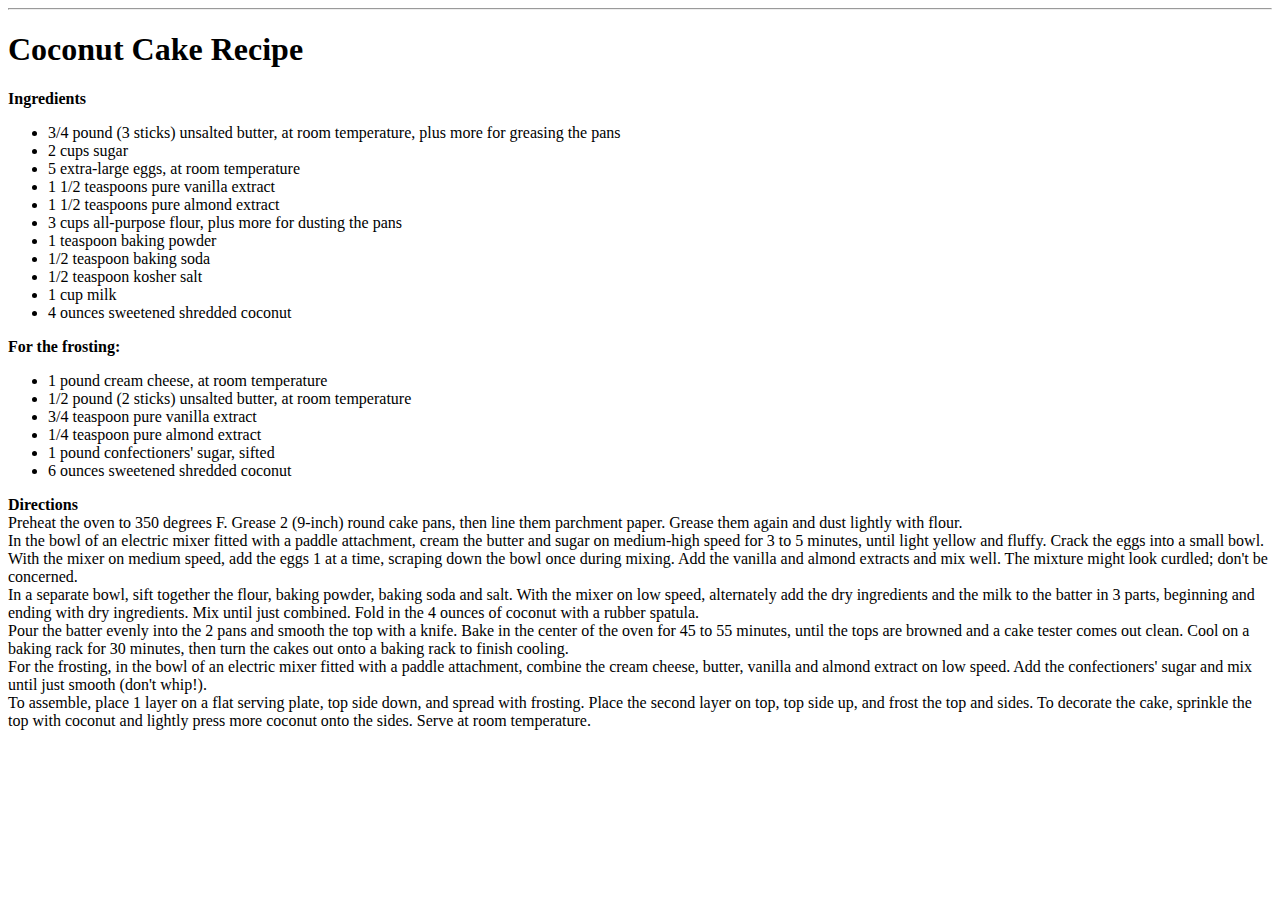
==== Week_2/index.html @ 234b99e4 "recipe added" ====
<!DOCTYPE html>
<html>
<head>
	<title>Coconut Cake Recipe</title>
</head>
<body>
	<hr id = "top"/>
	<h1> Coconut Cake Recipe </h1>
	<p><strong>Ingredients</strong></p>
	<ul>
		<li>3/4 pound (3 sticks) unsalted butter, at room temperature, plus more for greasing the pans</li>
		<li>2 cups sugar</li>
		<li>5 extra-large eggs, at room temperature</li>
		<li>1 1/2 teaspoons pure vanilla extract</li>
		<li>1 1/2 teaspoons pure almond extract</li>
		<li>3 cups all-purpose flour, plus more for dusting the pans</li>
		<li>1 teaspoon baking powder</li>
		<li>1/2 teaspoon baking soda</li>
		<li>1/2 teaspoon kosher salt</li>
		<li>1 cup milk</li>
		<li>4 ounces sweetened shredded coconut</li>
	</ul>
	<p><strong>For the frosting:</strong></p>
<ul>
<li>1 pound cream cheese, at room temperature</li>
<li>1/2 pound (2 sticks) unsalted butter, at room temperature</li>
<li>3/4 teaspoon pure vanilla extract</li>
<li>1/4 teaspoon pure almond extract</li>
<li>1 pound confectioners' sugar, sifted</li>
<li>6 ounces sweetened shredded coconut</li>
</ul>

<p>
<strong> Directions </strong>
<br/>Preheat the oven to 350 degrees F. Grease 2 (9-inch) round cake pans, then line them parchment paper. Grease them again and dust lightly with flour.
<br/>In the bowl of an electric mixer fitted with a paddle attachment, cream the butter and sugar on medium-high speed for 3 to 5 minutes, until light yellow and fluffy. Crack the eggs into a small bowl. With the mixer on medium speed, add the eggs 1 at a time, scraping down the bowl once during mixing. Add the vanilla and almond extracts and mix well. The mixture might look curdled; don't be concerned.
<br/>In a separate bowl, sift together the flour, baking powder, baking soda and salt. With the mixer on low speed, alternately add the dry ingredients and the milk to the batter in 3 parts, beginning and ending with dry ingredients. Mix until just combined. Fold in the 4 ounces of coconut with a rubber spatula.
<br/>Pour the batter evenly into the 2 pans and smooth the top with a knife. Bake in the center of the oven for 45 to 55 minutes, until the tops are browned and a cake tester comes out clean. Cool on a baking rack for 30 minutes, then turn the cakes out onto a baking rack to finish cooling.
<br/>For the frosting, in the bowl of an electric mixer fitted with a paddle attachment, combine the cream cheese, butter, vanilla and almond extract on low speed. Add the confectioners' sugar and mix until just smooth (don't whip!).
<br/>To assemble, place 1 layer on a flat serving plate, top side down, and spread with frosting. Place the second layer on top, top side up, and frost the top and sides. To decorate the cake, sprinkle the top with coconut and lightly press more coconut onto the sides. Serve at room temperature.
</p>
</body>
</html>
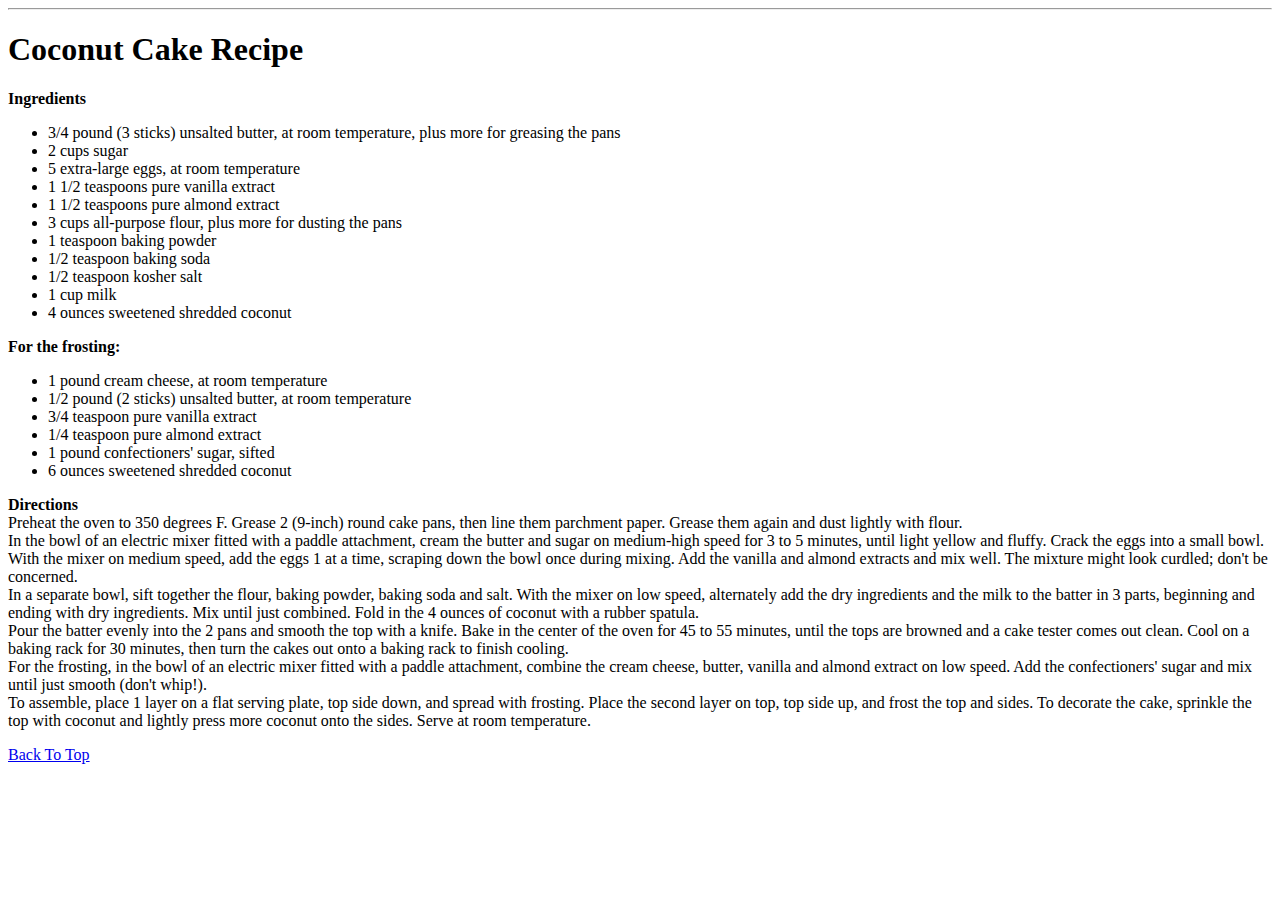
==== commit f7dc164d: "recipe added" ====
--- a/Week_2/index.html
+++ b/Week_2/index.html
@@ -39,5 +39,6 @@
 <br/>For the frosting, in the bowl of an electric mixer fitted with a paddle attachment, combine the cream cheese, butter, vanilla and almond extract on low speed. Add the confectioners' sugar and mix until just smooth (don't whip!).
 <br/>To assemble, place 1 layer on a flat serving plate, top side down, and spread with frosting. Place the second layer on top, top side up, and frost the top and sides. To decorate the cake, sprinkle the top with coconut and lightly press more coconut onto the sides. Serve at room temperature.
 </p>
+<p><a href = "#top">Back To Top</a></p>
 </body>
 </html>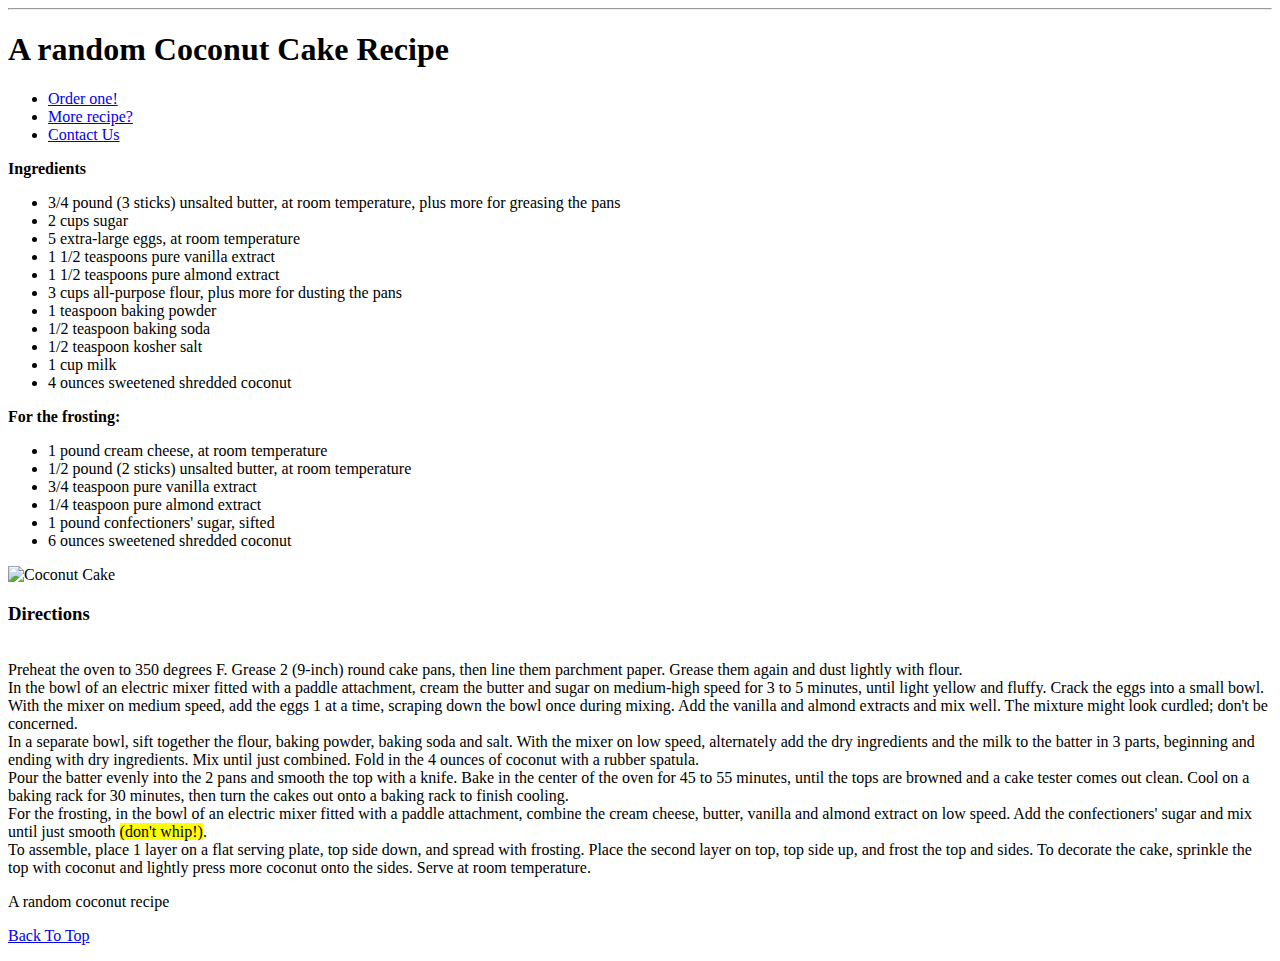
==== commit 42c00f03: "Week2 Assignment Added" ====
--- a/Week_2/index.html
+++ b/Week_2/index.html
@@ -1,44 +1,77 @@
 <!DOCTYPE html>
 <html>
+<script src="https://use.fontawesome.com/47789f1d2e.js"></script>
 <head>
 	<title>Coconut Cake Recipe</title>
 </head>
 <body>
-	<hr id = "top"/>
-	<h1> Coconut Cake Recipe </h1>
-	<p><strong>Ingredients</strong></p>
-	<ul>
-		<li>3/4 pound (3 sticks) unsalted butter, at room temperature, plus more for greasing the pans</li>
-		<li>2 cups sugar</li>
-		<li>5 extra-large eggs, at room temperature</li>
-		<li>1 1/2 teaspoons pure vanilla extract</li>
-		<li>1 1/2 teaspoons pure almond extract</li>
-		<li>3 cups all-purpose flour, plus more for dusting the pans</li>
-		<li>1 teaspoon baking powder</li>
-		<li>1/2 teaspoon baking soda</li>
-		<li>1/2 teaspoon kosher salt</li>
-		<li>1 cup milk</li>
-		<li>4 ounces sweetened shredded coconut</li>
-	</ul>
-	<p><strong>For the frosting:</strong></p>
-<ul>
-<li>1 pound cream cheese, at room temperature</li>
-<li>1/2 pound (2 sticks) unsalted butter, at room temperature</li>
-<li>3/4 teaspoon pure vanilla extract</li>
-<li>1/4 teaspoon pure almond extract</li>
-<li>1 pound confectioners' sugar, sifted</li>
-<li>6 ounces sweetened shredded coconut</li>
-</ul>
+	<header>
+		<hr id = "top"/>
+		<h1> A random Coconut Cake Recipe </h1>
+		<nav>
+			<ul>
+				<li><i class="fa fa-shopping-cart" aria-hidden="true"></i> <a href="#">Order one!</a></li>
+				<li><i class="fa fa-search" aria-hidden="true"></i> <a href="#">More recipe?</a></li>
+				<li><i class="fa fa-envelope" aria-hidden="true"></i> <a href="#">Contact Us</a></li>
+			</ul>
+		</nav>
+	</header>
 
-<p>
-<strong> Directions </strong>
-<br/>Preheat the oven to 350 degrees F. Grease 2 (9-inch) round cake pans, then line them parchment paper. Grease them again and dust lightly with flour.
-<br/>In the bowl of an electric mixer fitted with a paddle attachment, cream the butter and sugar on medium-high speed for 3 to 5 minutes, until light yellow and fluffy. Crack the eggs into a small bowl. With the mixer on medium speed, add the eggs 1 at a time, scraping down the bowl once during mixing. Add the vanilla and almond extracts and mix well. The mixture might look curdled; don't be concerned.
-<br/>In a separate bowl, sift together the flour, baking powder, baking soda and salt. With the mixer on low speed, alternately add the dry ingredients and the milk to the batter in 3 parts, beginning and ending with dry ingredients. Mix until just combined. Fold in the 4 ounces of coconut with a rubber spatula.
-<br/>Pour the batter evenly into the 2 pans and smooth the top with a knife. Bake in the center of the oven for 45 to 55 minutes, until the tops are browned and a cake tester comes out clean. Cool on a baking rack for 30 minutes, then turn the cakes out onto a baking rack to finish cooling.
-<br/>For the frosting, in the bowl of an electric mixer fitted with a paddle attachment, combine the cream cheese, butter, vanilla and almond extract on low speed. Add the confectioners' sugar and mix until just smooth (don't whip!).
-<br/>To assemble, place 1 layer on a flat serving plate, top side down, and spread with frosting. Place the second layer on top, top side up, and frost the top and sides. To decorate the cake, sprinkle the top with coconut and lightly press more coconut onto the sides. Serve at room temperature.
-</p>
-<p><a href = "#top">Back To Top</a></p>
+	<aside>
+		<p><strong>Ingredients</strong></p>
+		<ul>
+			<li>3/4 pound (3 sticks) unsalted butter, at room temperature, plus more for greasing the pans</li>
+			<li>2 cups sugar</li>
+			<li>5 extra-large eggs, at room temperature</li>
+			<li>1 1/2 teaspoons pure vanilla extract</li>
+			<li>1 1/2 teaspoons pure almond extract</li>
+			<li>3 cups all-purpose flour, plus more for dusting the pans</li>
+			<li>1 teaspoon baking powder</li>
+			<li>1/2 teaspoon baking soda</li>
+			<li>1/2 teaspoon kosher salt</li>
+			<li>1 cup milk</li>
+			<li>4 ounces sweetened shredded coconut</li>
+		</ul>
+		<p><strong>For the frosting:</strong></p>
+		<ul>
+			<li>1 pound cream cheese, at room temperature</li>
+			<li>1/2 pound (2 sticks) unsalted butter, at room temperature</li>
+			<li>3/4 teaspoon pure vanilla extract</li>
+			<li>1/4 teaspoon pure almond extract</li>
+			<li>1 pound confectioners' sugar, sifted</li>
+			<li>6 ounces sweetened shredded coconut</li>
+		</ul>
+	</aside>
+	<main>
+	<article>
+		<img src="http://i243.photobucket.com/albums/ff134/layers_of_eli/Cooking2/CoconutCake/IMG_1838-7.jpg" alt="Coconut Cake">
+		<p>
+			<h3>Directions</h3>
+			<section>
+			<br/>Preheat the oven to 350 degrees F. Grease 2 (9-inch) round cake pans, then line them parchment paper. Grease them again and dust lightly with flour.
+			
+			<br/>In the bowl of an electric mixer fitted with a paddle attachment, cream the butter and sugar on medium-high speed for 3 to 5 minutes, until light yellow and fluffy. Crack the eggs into a small bowl. With the mixer on medium speed, add the eggs 1 at a time, scraping down the bowl once during mixing. Add the vanilla and almond extracts and mix well. The mixture might look curdled; don't be concerned.
+			
+			<br/>In a separate bowl, sift together the flour, baking powder, baking soda and salt. With the mixer on low speed, alternately add the dry ingredients and the milk to the batter in 3 parts, beginning and ending with dry ingredients. Mix until just combined. Fold in the 4 ounces of coconut with a rubber spatula.
+			
+			<br/>Pour the batter evenly into the 2 pans and smooth the top with a knife. Bake in the center of the oven for 45 to 55 minutes, until the tops are browned and a cake tester comes out clean. Cool on a baking rack for 30 minutes, then turn the cakes out onto a baking rack to finish cooling.
+			
+			<br/>For the frosting, in the bowl of an electric mixer fitted with a paddle attachment, combine the cream cheese, butter, vanilla and almond extract on low speed. Add the confectioners' sugar and mix until just smooth <mark>(don't whip!)</mark>.
+			
+			<br/>To assemble, place 1 layer on a flat serving plate, top side down, and spread with frosting. Place the second layer on top, top side up, and frost the top and sides. To decorate the cake, sprinkle the top with coconut and lightly press more coconut onto the sides. Serve at room temperature.
+			
+			</section>
+			
+		</p>
+	</article>
+
+	</main>
+	
+	<footer>
+
+		<i class="fa fa-copyright" aria-hidden="true"></i> A random coconut recipe
+		<p><a href = "#top">Back To Top</a></p>
+	</footer>
+
 </body>
 </html>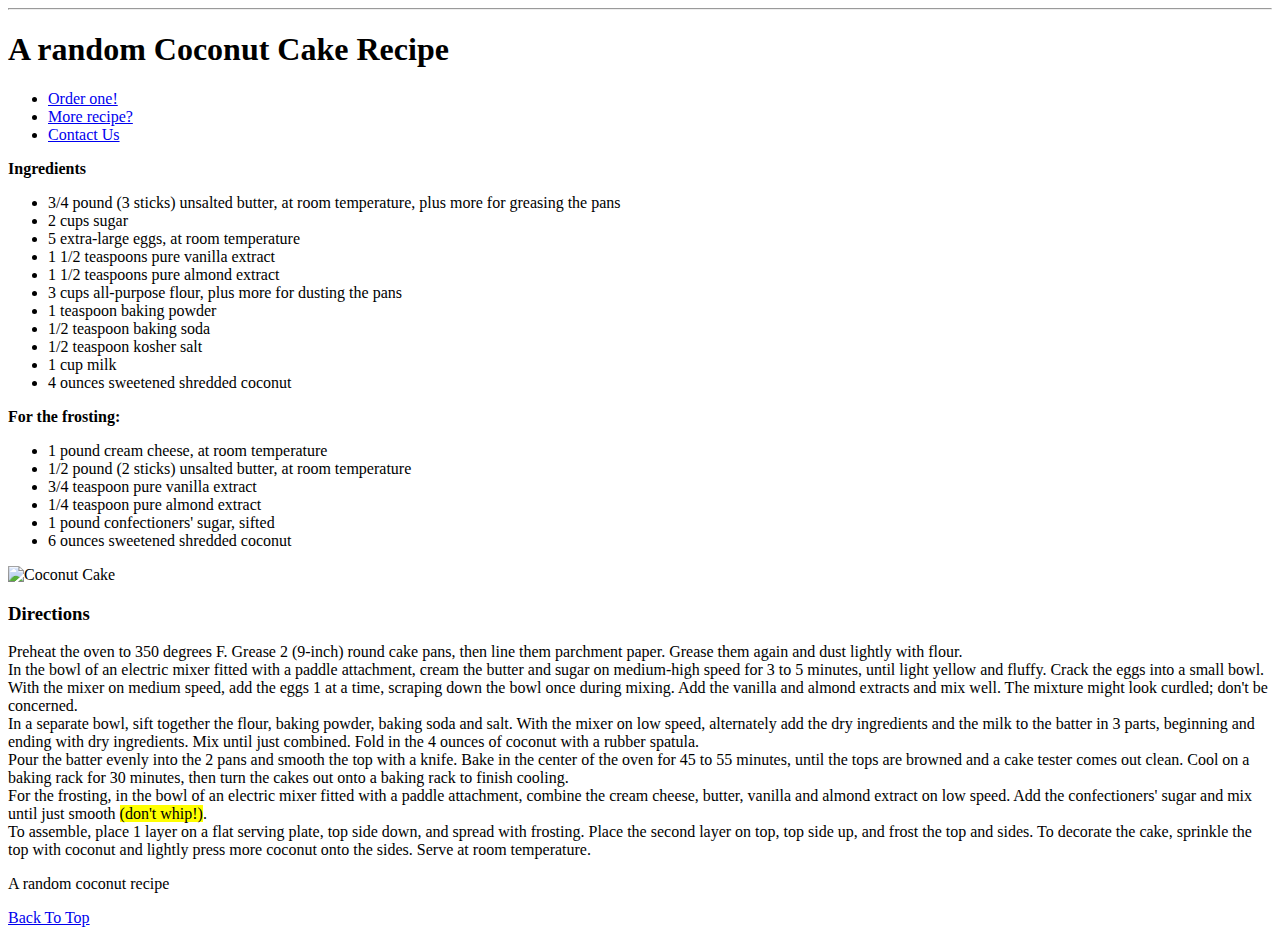
==== commit aa0c4e27: "Week2 Assignment Added" ====
--- a/Week_2/index.html
+++ b/Week_2/index.html
@@ -48,18 +48,25 @@
 		<p>
 			<h3>Directions</h3>
 			<section>
-			<br/>Preheat the oven to 350 degrees F. Grease 2 (9-inch) round cake pans, then line them parchment paper. Grease them again and dust lightly with flour.
+			Preheat the oven to 350 degrees F. Grease 2 (9-inch) round cake pans, then line them parchment paper. Grease them again and dust lightly with flour.
+			</section>
+
+			<section>
+			In the bowl of an electric mixer fitted with a paddle attachment, cream the butter and sugar on medium-high speed for 3 to 5 minutes, until light yellow and fluffy. Crack the eggs into a small bowl. With the mixer on medium speed, add the eggs 1 at a time, scraping down the bowl once during mixing. Add the vanilla and almond extracts and mix well. The mixture might look curdled; don't be concerned.
+			</section>
 			
-			<br/>In the bowl of an electric mixer fitted with a paddle attachment, cream the butter and sugar on medium-high speed for 3 to 5 minutes, until light yellow and fluffy. Crack the eggs into a small bowl. With the mixer on medium speed, add the eggs 1 at a time, scraping down the bowl once during mixing. Add the vanilla and almond extracts and mix well. The mixture might look curdled; don't be concerned.
+			<section>
+			In a separate bowl, sift together the flour, baking powder, baking soda and salt. With the mixer on low speed, alternately add the dry ingredients and the milk to the batter in 3 parts, beginning and ending with dry ingredients. Mix until just combined. Fold in the 4 ounces of coconut with a rubber spatula.
+			</section>
 			
-			<br/>In a separate bowl, sift together the flour, baking powder, baking soda and salt. With the mixer on low speed, alternately add the dry ingredients and the milk to the batter in 3 parts, beginning and ending with dry ingredients. Mix until just combined. Fold in the 4 ounces of coconut with a rubber spatula.
+			<section>Pour the batter evenly into the 2 pans and smooth the top with a knife. Bake in the center of the oven for 45 to 55 minutes, until the tops are browned and a cake tester comes out clean. Cool on a baking rack for 30 minutes, then turn the cakes out onto a baking rack to finish cooling.
+			</section>
 			
-			<br/>Pour the batter evenly into the 2 pans and smooth the top with a knife. Bake in the center of the oven for 45 to 55 minutes, until the tops are browned and a cake tester comes out clean. Cool on a baking rack for 30 minutes, then turn the cakes out onto a baking rack to finish cooling.
+			<section>For the frosting, in the bowl of an electric mixer fitted with a paddle attachment, combine the cream cheese, butter, vanilla and almond extract on low speed. Add the confectioners' sugar and mix until just smooth <mark>(don't whip!)</mark>.
+			</section>
 			
-			<br/>For the frosting, in the bowl of an electric mixer fitted with a paddle attachment, combine the cream cheese, butter, vanilla and almond extract on low speed. Add the confectioners' sugar and mix until just smooth <mark>(don't whip!)</mark>.
-			
-			<br/>To assemble, place 1 layer on a flat serving plate, top side down, and spread with frosting. Place the second layer on top, top side up, and frost the top and sides. To decorate the cake, sprinkle the top with coconut and lightly press more coconut onto the sides. Serve at room temperature.
-			
+			<section>
+			To assemble, place 1 layer on a flat serving plate, top side down, and spread with frosting. Place the second layer on top, top side up, and frost the top and sides. To decorate the cake, sprinkle the top with coconut and lightly press more coconut onto the sides. Serve at room temperature.
 			</section>
 			
 		</p>
